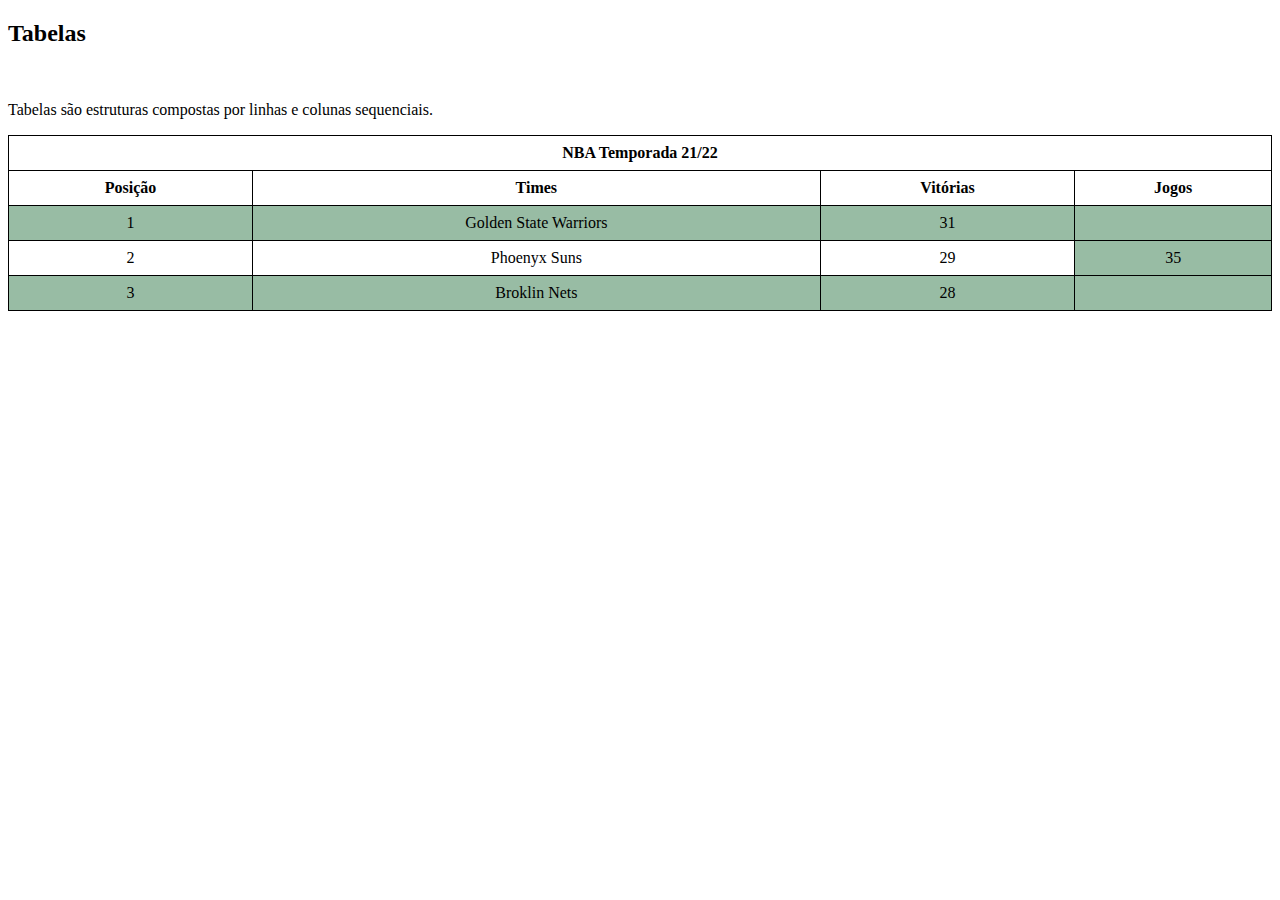
==== Desafio_01_Tabela/index.html @ 2f664fc4 "Tabela" ====
<!DOCTYPE html>
<html lang="pt-br">
<head>
    <meta charset="UTF-8">
    <meta name="viewport" content="width=device-width, initial-scale=1.0">
    <link rel="stylesheet" href="style.css">
    <title>Tabela</title>
</head>
<body>
    <h2>Tabelas</h2>
    <br>
    <p>Tabelas são estruturas compostas por linhas e colunas sequenciais.</p>
    <table>
      <thead>
        <style>
            table{
                width: 100%;
                border-collapse: collapse;
            }
            th{
                text-align: center;
            }
            td, th{
                border: 1px solid black;
                padding: 8px;
                text-align: center;
            }
        </style>
      
         <th colspan="4">NBA Temporada 21/22</th>

      </thead>
      <thead>
        <th>Posição</th>
        <th>Times</th>
        <th>Vitórias</th>
        <th>Jogos</th>
      </thead>
      <tbody>
        <td>1</td>
        <td>Golden State Warriors</td>
        <td>31</td>
        <td></td>
      </tbody>
      <tbody>
        <td class="fileirameio">2</td>
        <td class="fileirameio">Phoenyx Suns</td>
        <td class="fileirameio">29</td>
        <td>35</td>
      </tbody>
      <tbody>
        <td>3</td>
        <td>Broklin Nets</td>
        <td>28</td>
        <td></td>
      </tbody>
    </table>
</body>
</html>
---- Desafio_01_Tabela/style.css ----
/* CSS */
td{
    background-color: rgba(83, 143, 104, 0.6);
}
.fileirameio{
    background-color: white;
}
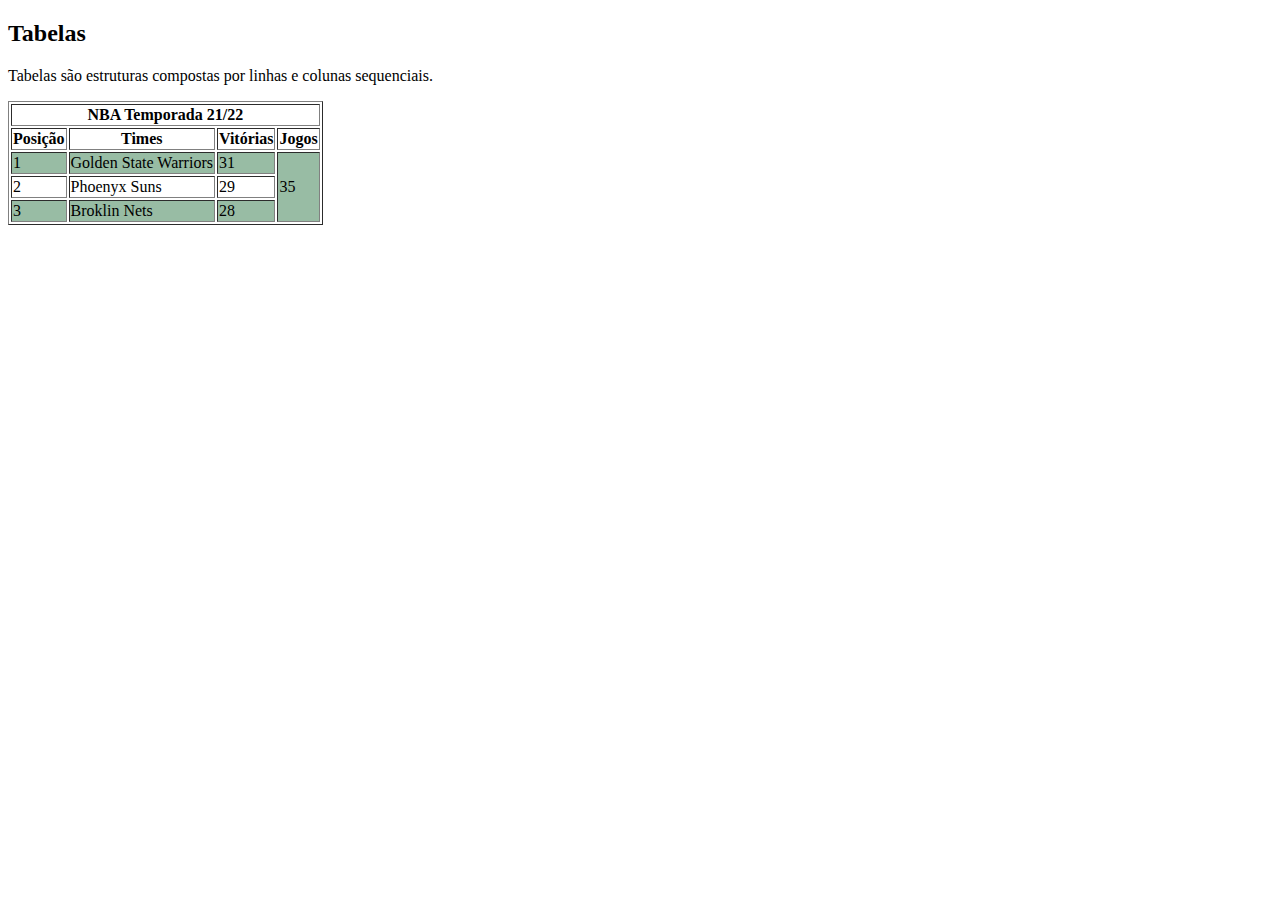
==== commit 787219cb: "Tabela" ====
--- a/Desafio_01_Tabela/index.html
+++ b/Desafio_01_Tabela/index.html
@@ -8,27 +8,10 @@
 </head>
 <body>
     <h2>Tabelas</h2>
-    <br>
     <p>Tabelas são estruturas compostas por linhas e colunas sequenciais.</p>
-    <table>
+    <table border="1">
       <thead>
-        <style>
-            table{
-                width: 100%;
-                border-collapse: collapse;
-            }
-            th{
-                text-align: center;
-            }
-            td, th{
-                border: 1px solid black;
-                padding: 8px;
-                text-align: center;
-            }
-        </style>
-      
-         <th colspan="4">NBA Temporada 21/22</th>
-
+         <th id="nba" colspan="4">NBA Temporada 21/22</th>
       </thead>
       <thead>
         <th>Posição</th>
@@ -36,24 +19,22 @@
         <th>Vitórias</th>
         <th>Jogos</th>
       </thead>
-      <tbody>
+      <tr>
         <td>1</td>
         <td>Golden State Warriors</td>
         <td>31</td>
-        <td></td>
-      </tbody>
-      <tbody>
+        <td rowspan="4">35</td>
+      </tr>
+      <tr>
         <td class="fileirameio">2</td>
         <td class="fileirameio">Phoenyx Suns</td>
         <td class="fileirameio">29</td>
-        <td>35</td>
-      </tbody>
-      <tbody>
+      </tr>
+      <tr>
         <td>3</td>
         <td>Broklin Nets</td>
         <td>28</td>
-        <td></td>
-      </tbody>
-    </table>
+      </tr>
+     </table>
 </body>
 </html>